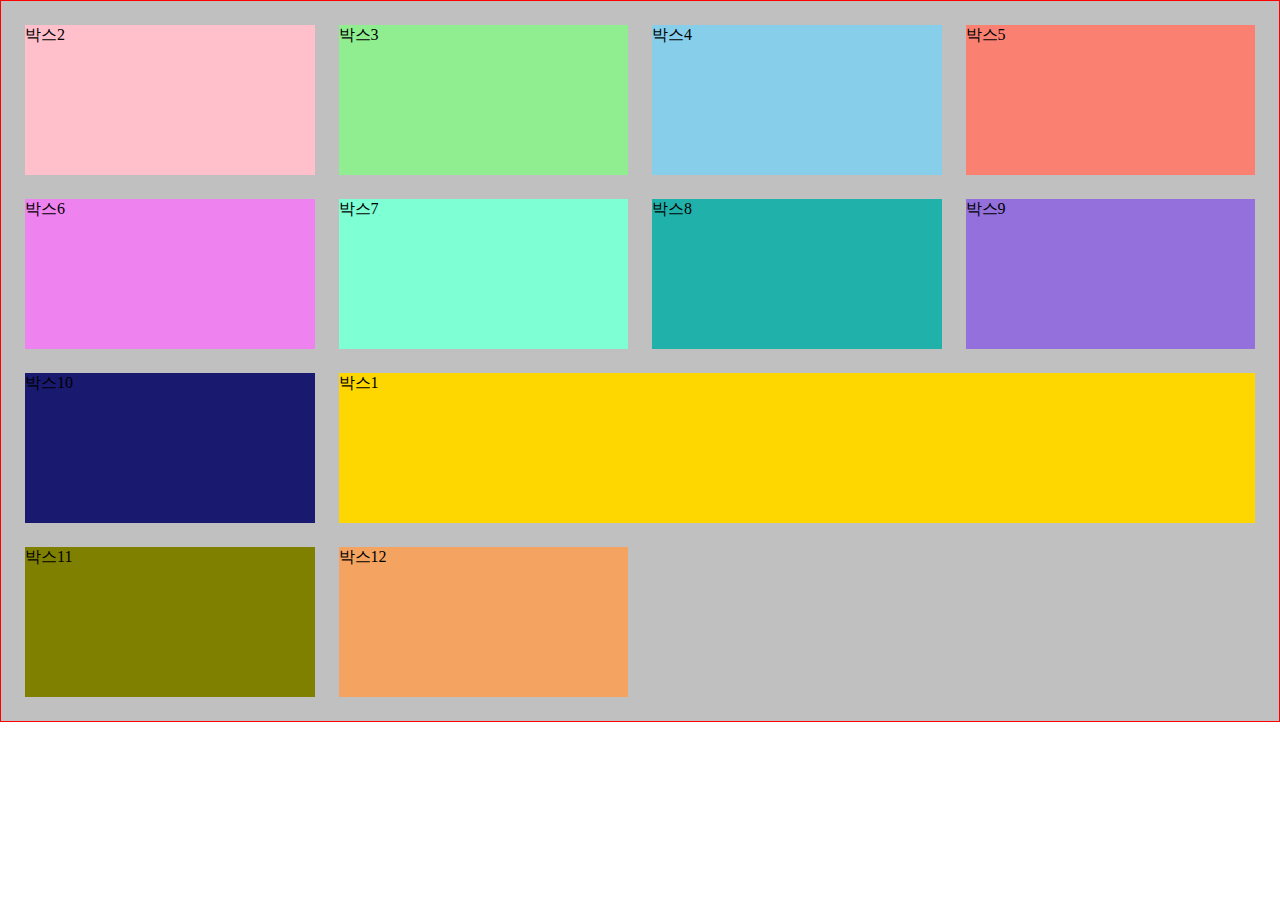
==== grid-layout.html @ 1031d742 "grid를 활용한 연습 및 순서 바꾸기" ====
<!DOCTYPE html>
<html lang="ko-KR">
<head>
  <meta charset="UTF-8" />
  <meta http-equiv="X-UA-Compatible" content="IE=edge" />
  <meta name="viewport" content="width=device-width, initial-scale=1.0" />
  <title>Grid를 활용한 반응형 레이아웃</title>
  <link rel="stylesheet" href="./styles/grid-layout.css" />
</head>
<body>
  <div class="container">
    <div class="group1">박스1</div>
    <div class="group2">박스2</div>
    <div class="group3">박스3</div>
    <div class="group4">박스4</div>
    <div class="group5">박스5</div>
    <div class="group6">박스6</div>
    <div class="group7">박스7</div>
    <div class="group8">박스8</div>
    <div class="group9">박스9</div>
    <div class="group10">박스10</div>
    <div class="group11">박스11</div>
    <div class="group12">박스12</div>
  </div>
</body>
</html>
---- styles/grid-layout.css ----
* {
  box-sizing: border-box;
}

body {
  margin: 0;
}


.group1 {
  background: gold;
}
.group2 {
  background: pink;
}
.group3 {
  background: lightgreen;
}
.group4 {
  background: skyblue;
}
.group5 {
  background: salmon;
}
.group6 {
  background: violet;
}
.group7 {
  background: aquamarine;
}
.group8 {
  background: lightseagreen;
}
.group9 {
  background: MediumPurple;
}
.group10 {
  background: MidnightBlue;
}
.group11 {
  background: Olive;
}
.group12 {
  background: SandyBrown;
}

.container {
  background: silver;
  border: 1px solid red;
  display: grid;
  grid-template-rows: auto;
  padding: 24px;
  gap: 24px;
}

[class*="group"]{
  height: 150px;
}

/* small device */
@media (max-width: 767px){
  .container{
    /* grid에서 사용하는 새로운 단위. 분수임.. */
    /* grid-template-columns: 1fr; */
    /* repeat 함수를 쓰면 컬럼 개수만큼 입력할 필요 없음 repeat(반복할 횟수, 반복할 값) */
    grid-template-columns: repeat(1, 1fr);
  }
}

/* medium device */
@media (min-width: 768px){
  .container{
    /* grid-template-columns: 1fr 1fr; */
    grid-template-columns: repeat(2, 1fr);
  }
}

/* large device */
@media (min-width: 1280px){
  .container{
    /* grid-template-columns: 1fr 1fr 1fr 1fr; */
    grid-template-columns: repeat(4, 1fr);
  }

  .group1{
    grid-row-start: 3;
    grid-column-start: 2;
    grid-column-end: span 3;
  }
}
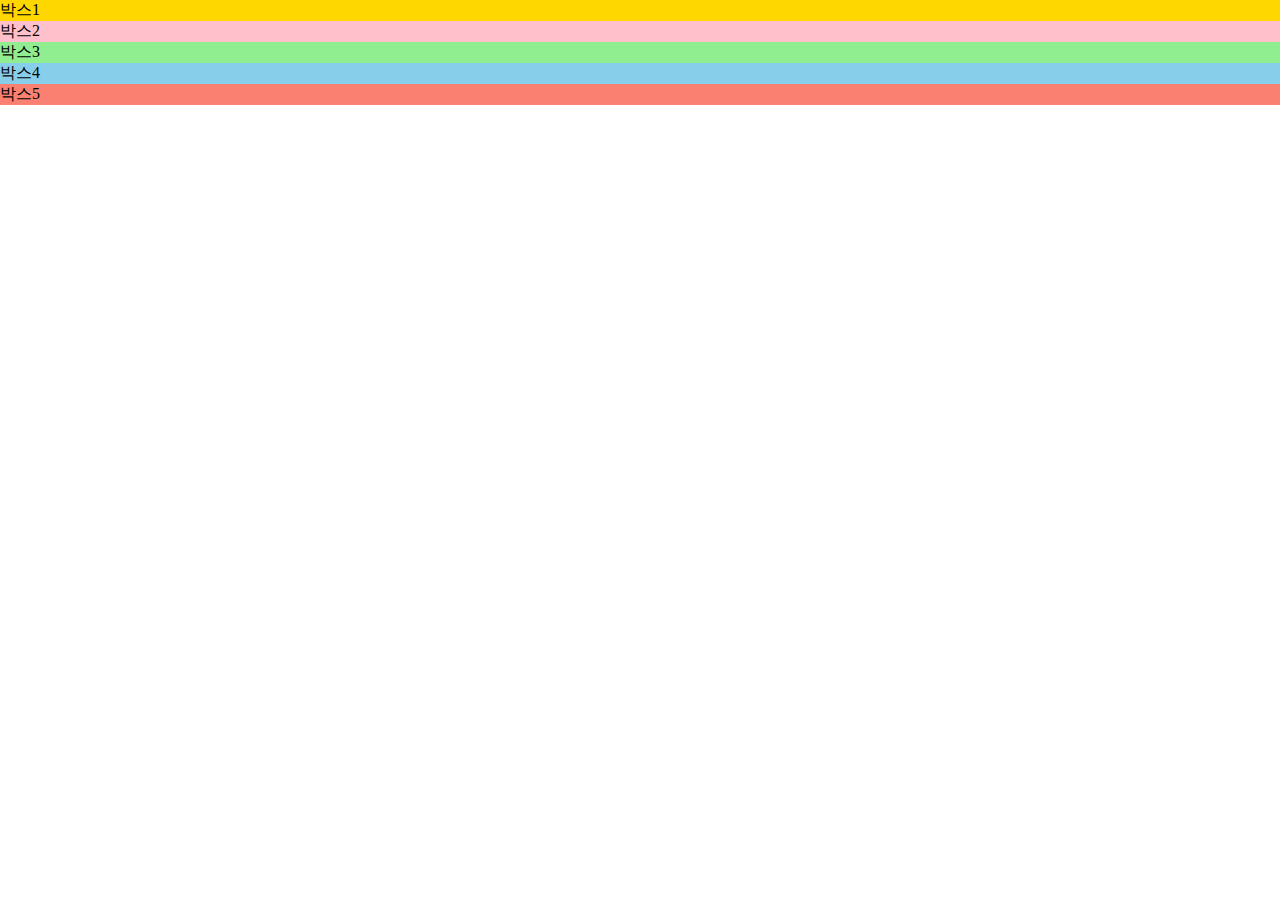
==== commit e677f844: "그리드 복습" ====
--- a/grid-layout.html
+++ b/grid-layout.html
@@ -14,13 +14,6 @@
     <div class="group3">박스3</div>
     <div class="group4">박스4</div>
     <div class="group5">박스5</div>
-    <div class="group6">박스6</div>
-    <div class="group7">박스7</div>
-    <div class="group8">박스8</div>
-    <div class="group9">박스9</div>
-    <div class="group10">박스10</div>
-    <div class="group11">박스11</div>
-    <div class="group12">박스12</div>
   </div>
 </body>
 </html>--- a/styles/grid-layout.css
+++ b/styles/grid-layout.css
@@ -43,49 +43,3 @@
 .group12 {
   background: SandyBrown;
 }
-
-.container {
-  background: silver;
-  border: 1px solid red;
-  display: grid;
-  grid-template-rows: auto;
-  padding: 24px;
-  gap: 24px;
-}
-
-[class*="group"]{
-  height: 150px;
-}
-
-/* small device */
-@media (max-width: 767px){
-  .container{
-    /* grid에서 사용하는 새로운 단위. 분수임.. */
-    /* grid-template-columns: 1fr; */
-    /* repeat 함수를 쓰면 컬럼 개수만큼 입력할 필요 없음 repeat(반복할 횟수, 반복할 값) */
-    grid-template-columns: repeat(1, 1fr);
-  }
-}
-
-/* medium device */
-@media (min-width: 768px){
-  .container{
-    /* grid-template-columns: 1fr 1fr; */
-    grid-template-columns: repeat(2, 1fr);
-  }
-}
-
-/* large device */
-@media (min-width: 1280px){
-  .container{
-    /* grid-template-columns: 1fr 1fr 1fr 1fr; */
-    grid-template-columns: repeat(4, 1fr);
-  }
-
-  .group1{
-    grid-row-start: 3;
-    grid-column-start: 2;
-    grid-column-end: span 3;
-  }
-}
-
